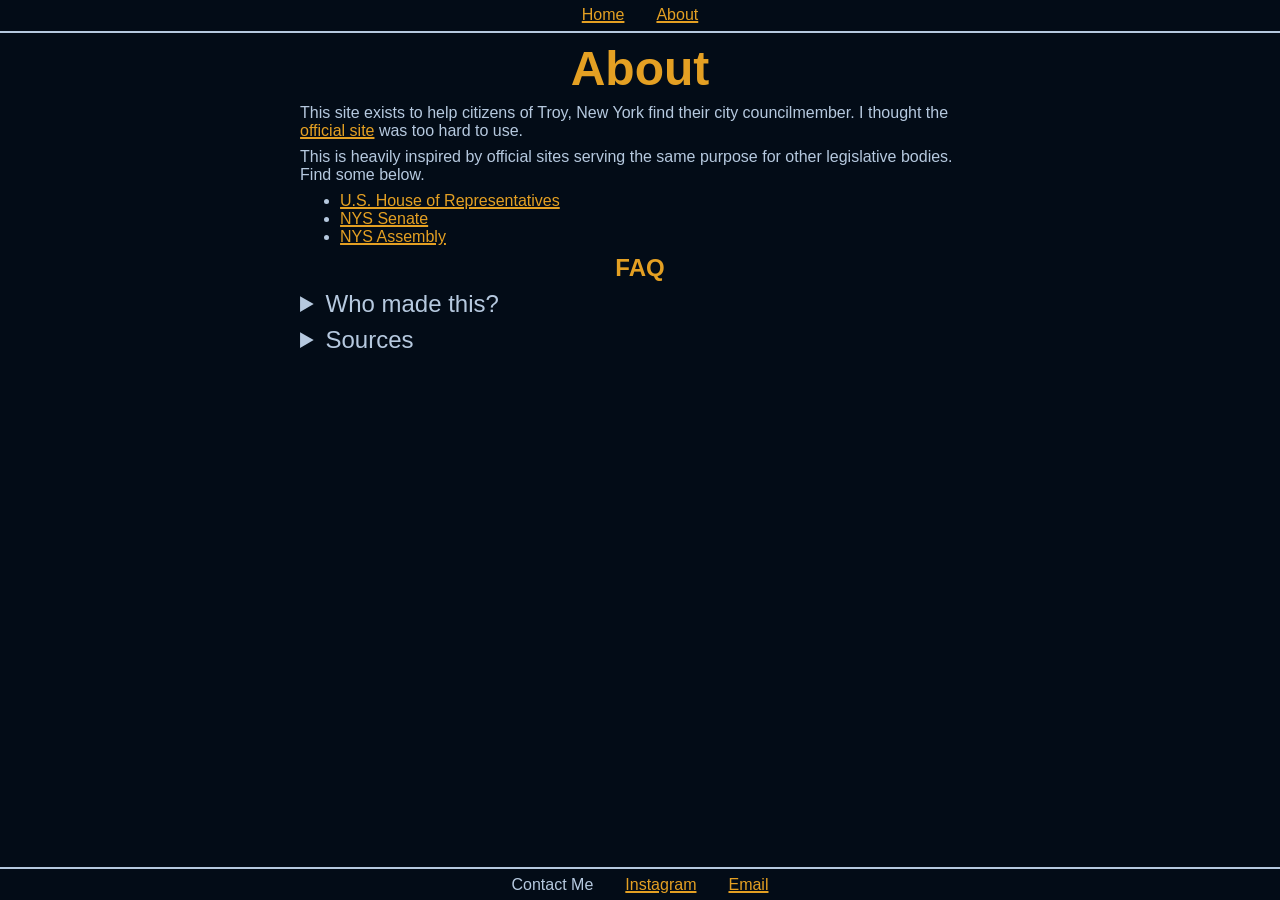
==== about.html @ f62168dd "FIX: Restore accidentally deleted summary text" ====
<!DOCTYPE html>
<html lang="en">
<head>
    <meta charset="UTF-8">
    <meta name="viewport" content="width=device-width, initial-scale=1.0">
    <title>About - Transparent Troy</title>
    <link rel="stylesheet" href="reset.css">
	<link rel="stylesheet" href="styles.css">
</head>
<body>
    <nav>
		<a href="./">Home</a>
		<a href="about.html">About</a>
	</nav>
    <main>
        <h1>About</h1>
        <p>This site exists to help citizens of Troy, New York find their city councilmember. I thought the <a href="https://www.troyny.gov/315/City-Council">official site</a> was too hard to use.</p>
        <p>This is heavily inspired by official sites serving the same purpose for other legislative bodies. Find some below.</p>
        <ul>
            <li><a href="https://www.house.gov/representatives/find-your-representative">U.S. House of Representatives</a></li>
            <li><a href="https://www.nysenate.gov/find-my-senator">NYS Senate</a></li>
            <li><a href="https://www.nysenate.gov/find-my-senator">NYS Assembly</a></li>
        </ul>
        <h2>FAQ</h2>
        <details><summary>Who made this?</summary>
            This site was made entirely by <a href="#contact">Noah Pedroso</a>, a resident of Troy.
        </details>
        <!-- <details><summary>Does my address stay private?</summary>
            Your address and any info you type in the address box is sent to NYS's geocoding service. I have no insight into what they do with it there, but it is sent only as text, but could possibly be linked to your IP.
            Most services that show you your location on a map send that info through Google. This site does not do that.
        </details> -->
        <!-- <details id="tech"><summary>Technical Stuff</summary>
            This heavily relies on New York State's free geocoding service and
        </details> -->
        <details><summary>Sources</summary>
            <p>This data comes from <a href="https://www.rensco.com/589/District-Maps">Rensselaer County's website</a>. This link will download the <a href="https://www.rensco.com/DocumentCenter/View/4029/052024_Rensco_ElectionDistricts-ZIP">shapefiles for all of Rensselaer County</a>, after which I manually extracted only the ones related to Troy.</p>
        </details>
    </main>
    <footer id="contact">
        <p>Contact Me</p>
        <a href="https://www.instagram.com/morelikenoahsarc">Instagram</a>
        <a href="mailto:noah@transparenttroy.com">Email</a>
    </footer>
</body>
</html>
---- styles.css ----
/* 
 * styles.css
 */

/* Styling */
html {
    /* Site colors */
    /* Troy colors sourced from eyedropper on random google image:
        https://www.redbubble.com/i/art-board-print/Troy-Logo-by-beck-dr/36641602/xpmg */
    --troy-yellow: #e4a023;
    --troy-blue: #104686;
    --troy-red: #ad141e;

    --main: hsl(from var(--troy-blue) h s 5);
    --text: hsl(from var(--troy-blue) h calc(s * 0.5) calc(l + 50)); /* contrast-color(var(--main)); */
    --accent: hsl(from var(--troy-yellow) h s l);

    /* Site fonts */
    font-family: Verdana, Geneva, Tahoma, sans-serif;
}

body {
    background-color: var(--main);
    color: var(--text);

    /* Overall page structure */
    display: grid;
    grid-template-columns: 1fr minmax(auto, 80ch) 1fr;
    grid-template-areas:
        "nav    nav     nav"
        "left   content right"
        "footer footer  footer";
    gap: 0.5em;
    min-height: 100dvh; /* A tall screen still gets the footer at the bottom of the viewport. */
    grid-template-rows: auto 1fr auto; /* The main content takes up any extra space */
}

main {
    grid-area: content;
    padding: 0 1em; /* Don't let content touch the absolute edges of the viewport */
}

main > * {
    /* Spacing */
    margin-bottom: 0.5rem;
}

h1 {
    font-size: xxx-large;
}
h1,h2,h3,h4,h5,h6 {
    color: var(--accent);
    text-align: center;
}

summary {
    font-size: x-large;
}

p {
    /* 80 chars is good for readability 
        https://www.w3.org/WAI/WCAG22/Understanding/visual-presentation#:~:text=Width%20is%20no%20more%20than%2080%20characters%20or%20glyphs%20(40%20if%20CJK). */
    max-width: 80ch;
    /* Breaks super long words (or urls) even if there is no natural hyphen
        unlike word-break: break-all, this will prefer to wrap a word to a new line FIRST
        So my understanding is it only breaks if the line is truly longer than an entire line
        This can create some weird gaps before the long word, for example:
        
        +----------------------------------+
        | this is some                     |
        | reallylongworddthatwrappedandlea |
        | vesthepreviouslinewithareally    |
        | weird blank space following it   |
        +----------------------------------+

        Unfortunately, it seems text-wrap: pretty will not solve this for us.
        
        Very helpful for narrow screens (mobile)
    */
    word-break: break-word;
}
a {
    color: var(--troy-yellow);

    /* Hover - TODO: Remove magic numbers */
    text-decoration-thickness: 0.1em;
    text-underline-offset: 0.05em;
    transition: text-underline-offset 0.1s ease-out;
    &:hover,
    &:focus{
        text-underline-offset: 0.3em;
    }
}

nav, footer {
    /* Centering */
    display: flex;
    gap: 2em;
    /* Need border to stay max width, yet items should still be centered. Centering is hard! */
    /* Span all grid columns */
    justify-content: center;

    /* Aesthetics */
    padding: 0.4em 0; /* TODO: Remove this magic number */

    /* Separate visually from content */
    --border:  2px solid var(--text); /* TODO: Don't like using "--text for not text */

    &:is(nav) {
        /* Positioning - Always on the top of the screen */
        position: sticky;
        top: 0;
        z-index: 1;
        background-color: inherit;
        grid-area: nav;

        border-bottom: var(--border);
    }
    &:is(footer) {
        border-top: var(--border);
        grid-area: footer;
    }
}

.actions {
    /* Everything looks better centered here */
    text-align: center;
}

/* A form that only has a single input (and maybe a submit button)
    e.g. An "enter your address" text field with a submit button for geocoding */
.single-input-form {
    display: inline-block;
}

/* Holds the map and the result from the location */
.info-container {
    /* Leaflet uses lots of z-index to manage layers
    This just bundles all of that up at one new stacking context,
    and deliberately places it under the nav's z-index */
    isolation: isolate;
    z-index: 0;

    display: flex;
    flex-wrap: wrap;
    justify-content: center;
    gap: 1em;

    .portrait {
        width: 10em;
        border: solid var(--troy-yellow) 2px;
    }

    dt {
        font-size: small;
        &::after {
            content: ":"
        }

        /* if the corresponding description is empty OR
            if the corresponding description has only one empty anchor  */
        &:has(+ dd:empty),
        &:has(+ dd>a:empty:only-child) {
            /* NOTE: Users may be confused why there is no data displayed when there should be
                Perhaps instead of hiding the <dd>, we should instead show a "NO DATA" message */
            display: none;
        }
    }
    dd {
        font-size: large;
        font-weight: bold;
        color: var(--troy-yellow);
        padding-bottom: 0.5em;
        
        /* if the description is empty OR
            if the description has only one empty anchor  */
        &:empty,
        &:has(a:empty:only-child) {
            padding-bottom: 0;
        }
    }
}

/* Leaflet requires an id on the map element:
    https://leafletjs.com/examples/quick-start/#preparing-your-page
    "Put a div element with a certain id where you want your map to be"
    "Make sure the map container has a defined height"
*/
#map {
    min-height: 450px;
    height: 60vh;
    min-width: 320px;

    /* Aesthetics */
    border: solid var(--troy-yellow) 2px;
}
/* Return to Troy button */
#return {
    width: 100%;
}
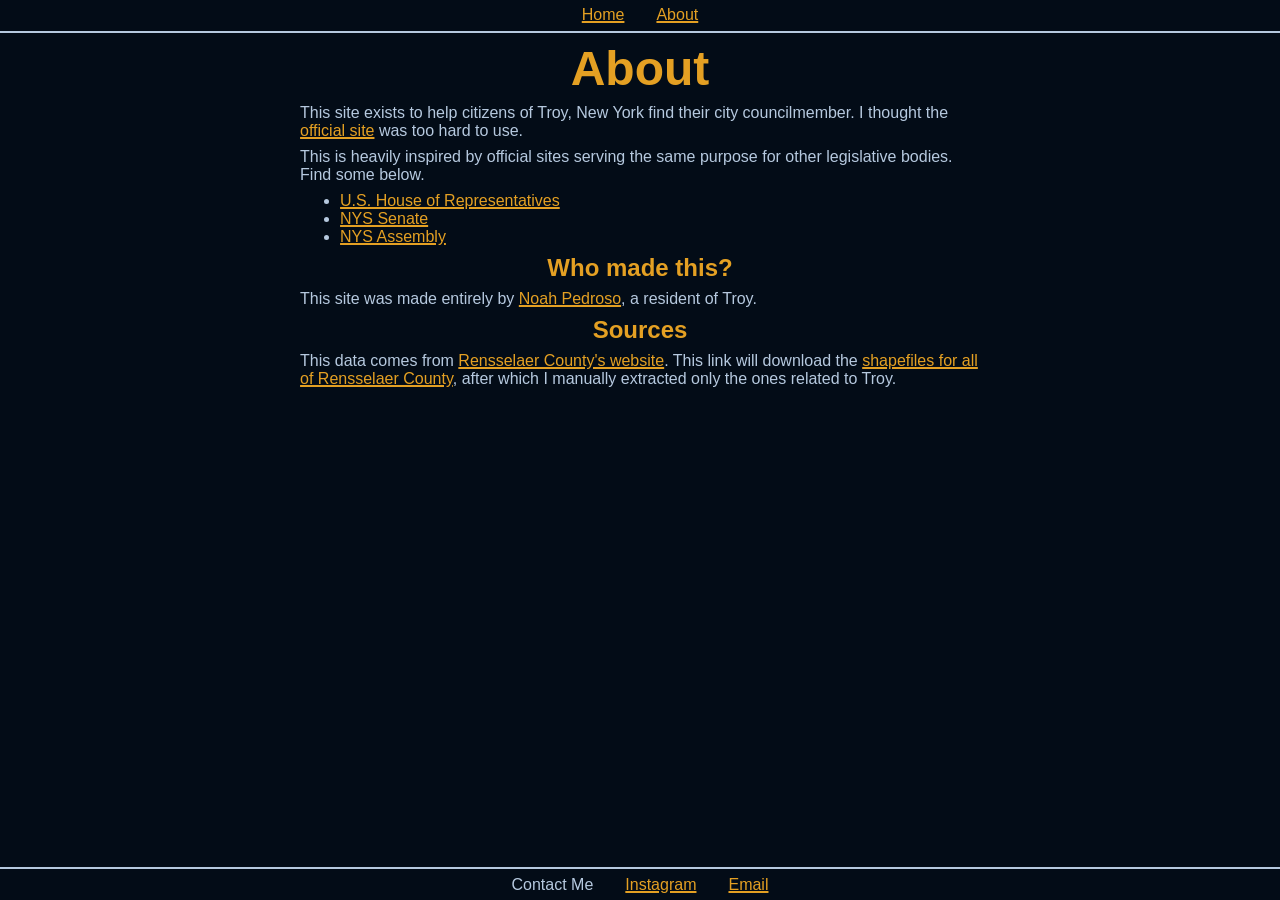
==== commit 99940472: "REFACTOR: Use headings instead of details I just didn't like the fact that so much info was hidden. " ====
--- a/about.html
+++ b/about.html
@@ -21,10 +21,8 @@
             <li><a href="https://www.nysenate.gov/find-my-senator">NYS Senate</a></li>
             <li><a href="https://www.nysenate.gov/find-my-senator">NYS Assembly</a></li>
         </ul>
-        <h2>FAQ</h2>
-        <details><summary>Who made this?</summary>
-            This site was made entirely by <a href="#contact">Noah Pedroso</a>, a resident of Troy.
-        </details>
+        <h2>Who made this?</h2>
+        <p>This site was made entirely by <a href="#contact">Noah Pedroso</a>, a resident of Troy.</p>
         <!-- <details><summary>Does my address stay private?</summary>
             Your address and any info you type in the address box is sent to NYS's geocoding service. I have no insight into what they do with it there, but it is sent only as text, but could possibly be linked to your IP.
             Most services that show you your location on a map send that info through Google. This site does not do that.
@@ -32,9 +30,8 @@
         <!-- <details id="tech"><summary>Technical Stuff</summary>
             This heavily relies on New York State's free geocoding service and
         </details> -->
-        <details><summary>Sources</summary>
-            <p>This data comes from <a href="https://www.rensco.com/589/District-Maps">Rensselaer County's website</a>. This link will download the <a href="https://www.rensco.com/DocumentCenter/View/4029/052024_Rensco_ElectionDistricts-ZIP">shapefiles for all of Rensselaer County</a>, after which I manually extracted only the ones related to Troy.</p>
-        </details>
+        <h2>Sources</h2>
+        <p>This data comes from <a href="https://www.rensco.com/589/District-Maps">Rensselaer County's website</a>. This link will download the <a href="https://www.rensco.com/DocumentCenter/View/4029/052024_Rensco_ElectionDistricts-ZIP">shapefiles for all of Rensselaer County</a>, after which I manually extracted only the ones related to Troy.</p>
     </main>
     <footer id="contact">
         <p>Contact Me</p>
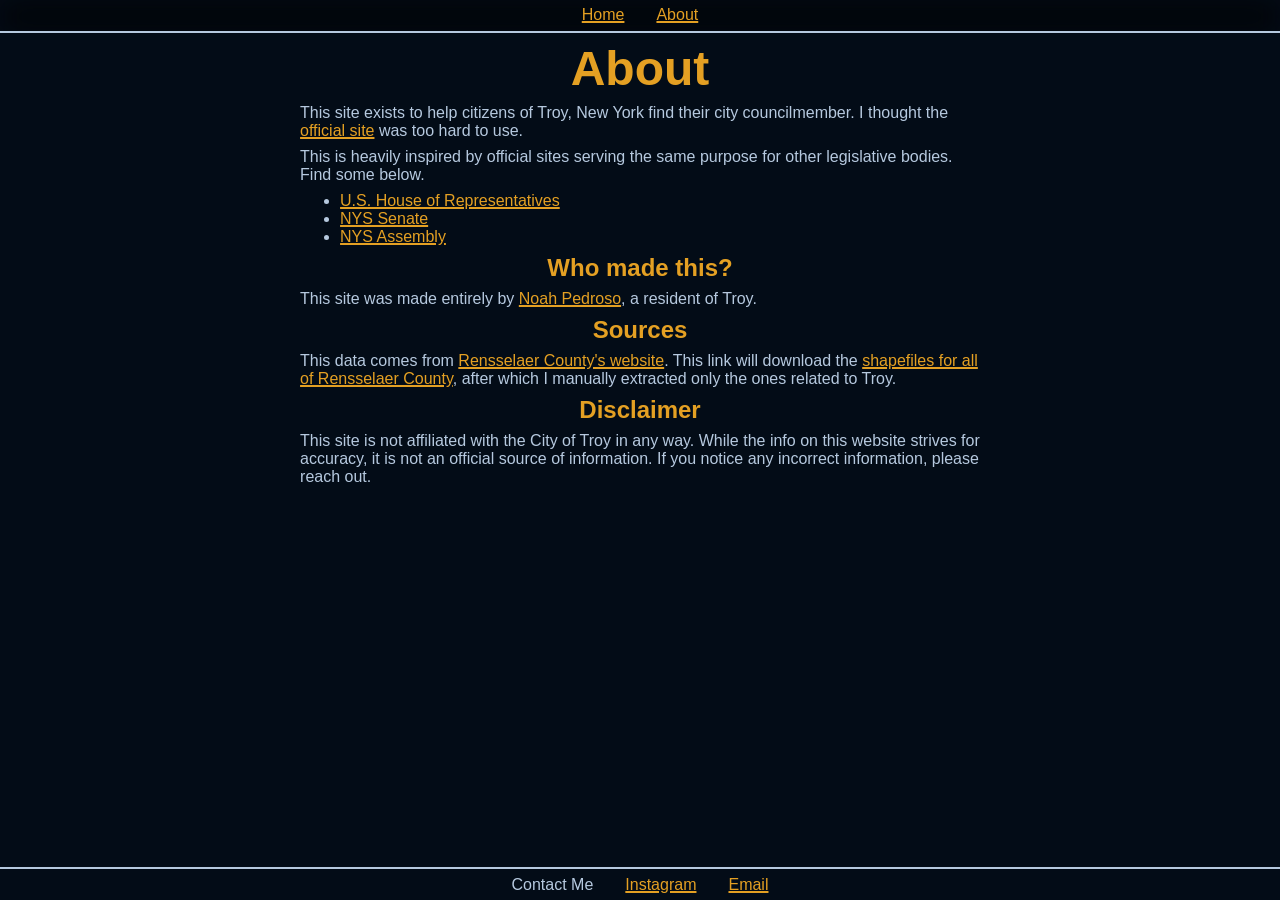
==== commit 9d84e029: "ABOUT: Add affiliation disclaimer" ====
--- a/about.html
+++ b/about.html
@@ -19,7 +19,7 @@
         <ul>
             <li><a href="https://www.house.gov/representatives/find-your-representative">U.S. House of Representatives</a></li>
             <li><a href="https://www.nysenate.gov/find-my-senator">NYS Senate</a></li>
-            <li><a href="https://www.nysenate.gov/find-my-senator">NYS Assembly</a></li>
+            <li><a href="https://nyassembly.gov/mem/search/">NYS Assembly</a></li>
         </ul>
         <h2>Who made this?</h2>
         <p>This site was made entirely by <a href="#contact">Noah Pedroso</a>, a resident of Troy.</p>
@@ -32,6 +32,8 @@
         </details> -->
         <h2>Sources</h2>
         <p>This data comes from <a href="https://www.rensco.com/589/District-Maps">Rensselaer County's website</a>. This link will download the <a href="https://www.rensco.com/DocumentCenter/View/4029/052024_Rensco_ElectionDistricts-ZIP">shapefiles for all of Rensselaer County</a>, after which I manually extracted only the ones related to Troy.</p>
+        <h2>Disclaimer</h2>
+        This site is not affiliated with the City of Troy in any way. While the info on this website strives for accuracy, it is not an official source of information. If you notice any incorrect information, please reach out.
     </main>
     <footer id="contact">
         <p>Contact Me</p>
--- a/styles.css
+++ b/styles.css
@@ -17,6 +17,7 @@
 
     /* Site fonts */
     font-family: Verdana, Geneva, Tahoma, sans-serif;
+    font-size: 16px;
 }
 
 body {
@@ -111,7 +112,7 @@
         position: sticky;
         top: 0;
         z-index: 1;
-        background-color: inherit;
+        backdrop-filter: brightness(35%) blur(15px);
         grid-area: nav;
 
         border-bottom: var(--border);
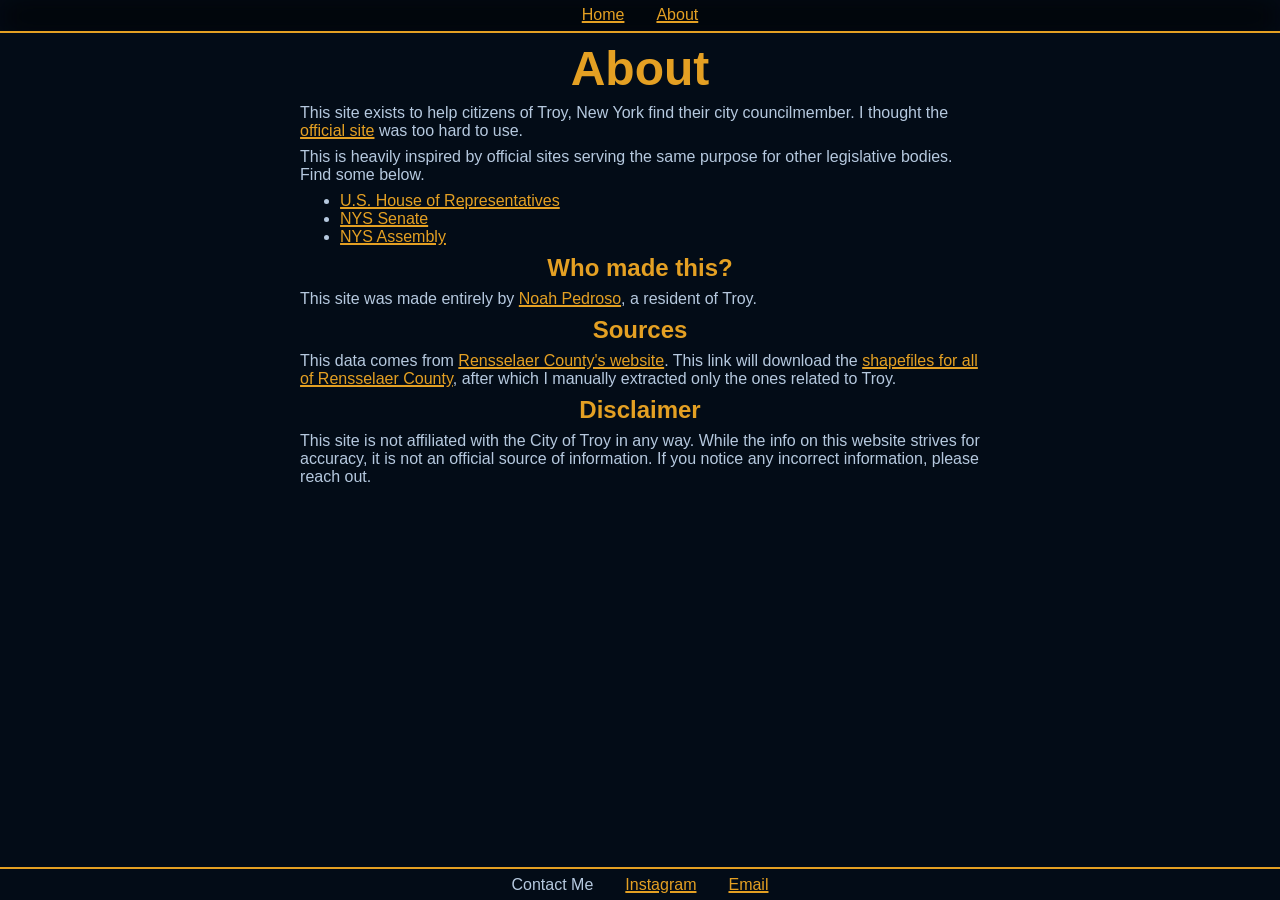
==== commit e0edac89: "META: Fixes #2" ====
--- a/about.html
+++ b/about.html
@@ -3,11 +3,19 @@
 <head>
     <meta charset="UTF-8">
     <meta name="viewport" content="width=device-width, initial-scale=1.0">
+    <link rel="icon" href="/favicon.ico" type="image/x-icon" />
+	<meta
+		property="og:image"
+		content="https://transparenttroy.com/TT.png" />
+	<meta
+		property="og:description"
+		content="About Transparent Troy" />
+	<meta property="og:title" content="About - Transparent Troy" />
     <title>About - Transparent Troy</title>
     <link rel="stylesheet" href="reset.css">
 	<link rel="stylesheet" href="styles.css">
 </head>
-<body>
+<body class="info">
     <nav>
 		<a href="./">Home</a>
 		<a href="about.html">About</a>
--- a/styles.css
+++ b/styles.css
@@ -11,17 +11,22 @@
     --troy-blue: #104686;
     --troy-red: #ad141e;
 
-    --main: hsl(from var(--troy-blue) h s 5);
-    --text: hsl(from var(--troy-blue) h calc(s * 0.5) calc(l + 50)); /* contrast-color(var(--main)); */
-    --accent: hsl(from var(--troy-yellow) h s l);
+    --background: hsl(from var(--troy-blue) h s 5);
+    --text:       hsl(from var(--troy-yellow) h s l); /* contrast-color(var(--background)); */
+    --primary:    hsl(from var(--troy-blue) h calc(s * 0.5) calc(l + 50));
+    --secondary:  hsl(from var(--primary) h calc(s * 0.8) calc(l * 0.4));
+    --accent:     var(--troy-red);
 
     /* Site fonts */
     font-family: Verdana, Geneva, Tahoma, sans-serif;
     font-size: 16px;
+
+    /* Min viewport width this site works on */
+    --min-viewport-width: 320px;
 }
 
 body {
-    background-color: var(--main);
+    background-color: var(--background);
     color: var(--text);
 
     /* Overall page structure */
@@ -29,16 +34,37 @@
     grid-template-columns: 1fr minmax(auto, 80ch) 1fr;
     grid-template-areas:
         "nav    nav     nav"
-        "left   content right"
+        "content content content"
         "footer footer  footer";
     gap: 0.5em;
     min-height: 100dvh; /* A tall screen still gets the footer at the bottom of the viewport. */
     grid-template-rows: auto 1fr auto; /* The main content takes up any extra space */
+
+    /* A more interactive page doesn't really need sidebars. */
+    &.app {
+        grid-template-areas:
+        "nav     nav     nav"
+        "content content content"
+        "footer  footer  footer";
+    }
+    /* A more informational page should have sidebars */
+    &.info {
+        grid-template-areas:
+        "nav     nav     nav"
+        "left    content right"
+        "footer  footer  footer";
+
+        /* TODO: This is jank. I really need to think about colors and text */
+        color: var(--primary)
+    }
 }
 
 main {
     grid-area: content;
-    padding: 0 1em; /* Don't let content touch the absolute edges of the viewport */
+
+    /* Don't let content touch the absolute edges of the viewport */
+    --main-padding: 1em;
+    padding: 0 var(--main-padding);
 }
 
 main > * {
@@ -50,7 +76,7 @@
     font-size: xxx-large;
 }
 h1,h2,h3,h4,h5,h6 {
-    color: var(--accent);
+    color: var(--text);
     text-align: center;
 }
 
@@ -80,6 +106,28 @@
     */
     word-break: break-word;
 }
+
+/* Any element that wants to look like it was plopped right on top of a <hr> 
+    e.g. ---- el ---- */
+.horizontal-rule-el {
+    font-style: italic;
+    color: var(--primary);
+    
+    /* because this relies on flexbox, this may work best on a wrapper element
+        as to not disturb the display property of the wrapped element */
+    display: flex;
+    gap: 1em; /* This gap also helps hide weird alignment issues due to font */
+    align-items: center;
+    text-align: center;
+
+    &::before,
+    &::after {
+        content: "";
+        flex-grow: 1;
+        border-bottom: solid var(--primary) 1px;
+    }
+}
+
 a {
     color: var(--troy-yellow);
 
@@ -123,19 +171,54 @@
     }
 }
 
+button {
+    cursor: pointer;
+
+    width: 100%;
+    min-height: 3em;
+    background-color: var(--background);
+    color: var(--text);
+
+    border-style: none;
+    outline: 1px solid currentColor;
+
+    &.primary {
+        background-color: var(--text);
+        color: var(--background);
+        font-size: 30px;
+        font-weight: bold;
+    }
+}
+
+input {
+    background-color: var(--background);
+    color: var(--text);
+    border-style: solid;
+    border: solid var(--text) 1px;
+    &::placeholder {
+        color: var(--text);
+    }
+    min-width: 0;
+}
+
 .actions {
     /* Everything looks better centered here */
     text-align: center;
+
+    display: flex;
+    flex-direction: column;
+    gap: 2rem;
 }
 
 /* A form that only has a single input (and maybe a submit button)
     e.g. An "enter your address" text field with a submit button for geocoding */
 .single-input-form {
-    display: inline-block;
-}
-
-/* Holds the map and the result from the location */
-.info-container {
+    display: grid;
+    grid-template-columns: 3fr 1fr;
+}
+
+/* Location input, map, and resulting info */
+.layout-wrapper {
     /* Leaflet uses lots of z-index to manage layers
     This just bundles all of that up at one new stacking context,
     and deliberately places it under the nav's z-index */
@@ -144,9 +227,30 @@
 
     display: flex;
     flex-wrap: wrap;
-    justify-content: center;
-    gap: 1em;
-
+    gap: 2em;
+
+    & > * {
+        /* 
+            Each of the 3 items has the same starting width.
+            They cannot shrink past that width.
+            They each grow together at the same rate.
+            This ensures all columns are the same width for each line
+                (an item on a new line is not the same width as the items on other lines.
+                They will always take up as much space as possible)
+            Columns of the same width keeps wrapping predictable:
+                - The last item wraps first
+                - Earlier rows always have more items than later rows
+            
+            The only way an item can become wider than another is if it is clamped to its min width.
+            I could set min-width: 0 (or the val contained in the basis here) on all of these
+            but I would like things to stay wide rather than break and overflow.
+            Testing reveals no items that cannot shrink to this basis width, so it is not an issue.
+            */
+        flex: 1 0 calc(var(--min-viewport-width) - var(--main-padding));
+    }
+}
+
+.district-info {
     .portrait {
         width: 10em;
         border: solid var(--troy-yellow) 2px;
@@ -170,7 +274,7 @@
     dd {
         font-size: large;
         font-weight: bold;
-        color: var(--troy-yellow);
+        color: var(--primary);
         padding-bottom: 0.5em;
         
         /* if the description is empty OR
@@ -180,6 +284,14 @@
             padding-bottom: 0;
         }
     }
+
+    /* 
+        Putting this here instead of string concat to keep empty values from displaying.
+        Maybe not the best strategy
+    */
+    .instagram a:not(:empty)::before {
+        content: '@';
+    }
 }
 
 /* Leaflet requires an id on the map element:
@@ -190,8 +302,6 @@
 #map {
     min-height: 450px;
     height: 60vh;
-    min-width: 320px;
-
     /* Aesthetics */
     border: solid var(--troy-yellow) 2px;
 }
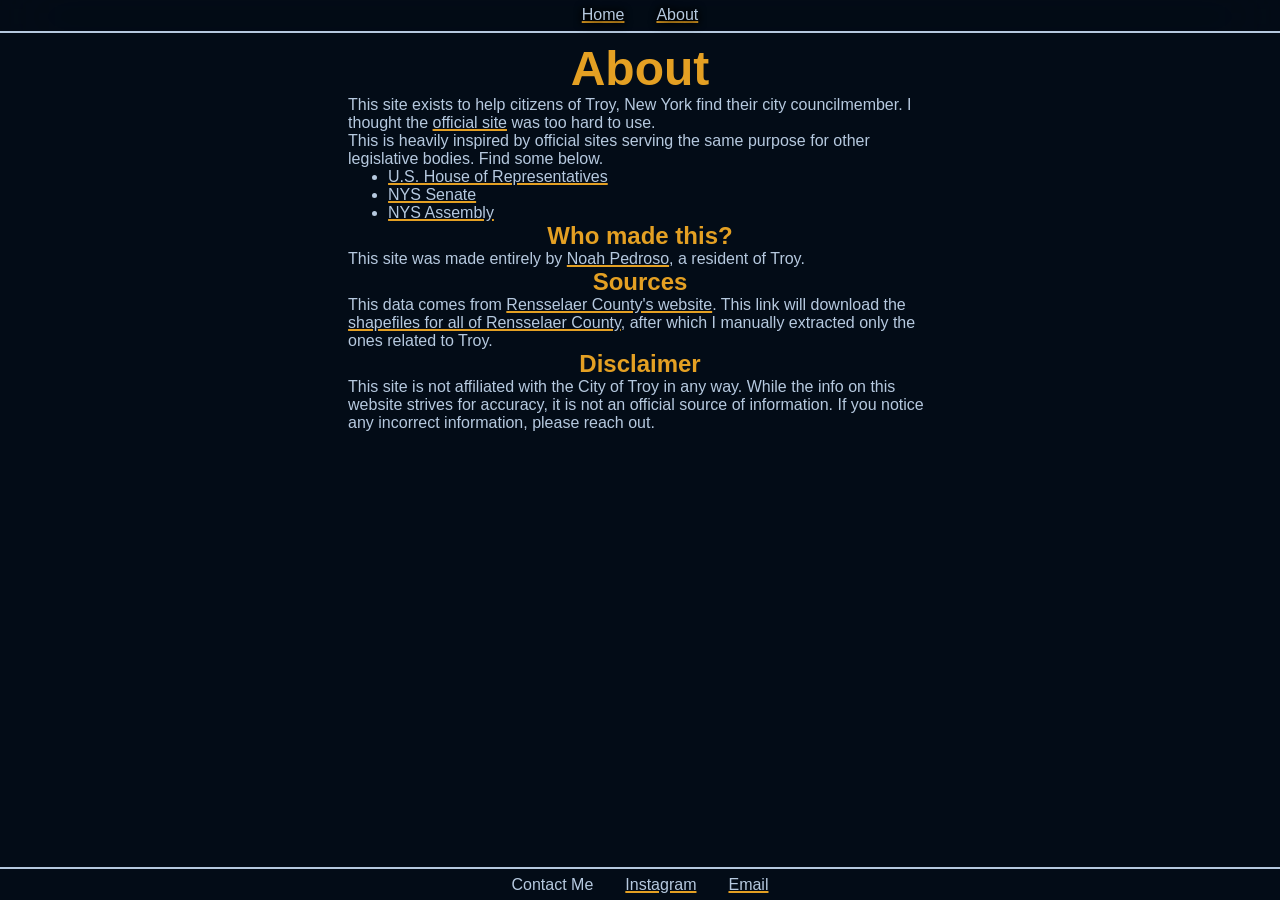
==== commit 017be3e5: "SEO: Align about page header to the main page" ====
--- a/about.html
+++ b/about.html
@@ -1,8 +1,9 @@
 <!DOCTYPE html>
 <html lang="en">
 <head>
-    <meta charset="UTF-8">
-    <meta name="viewport" content="width=device-width, initial-scale=1.0">
+	<meta charset="utf-8">
+	<meta name="viewport" content="width=device-width, initial-scale=1">
+
     <link rel="icon" href="/favicon.ico" type="image/x-icon" />
 	<meta
 		property="og:image"
@@ -10,6 +11,7 @@
 	<meta
 		property="og:description"
 		content="About Transparent Troy" />
+    <meta name="description" content="Learn about Transparent Troy, who made it, who it is for, and how it was made">
 	<meta property="og:title" content="About - Transparent Troy" />
     <title>About - Transparent Troy</title>
     <link rel="stylesheet" href="reset.css">
--- a/styles.css
+++ b/styles.css
@@ -12,10 +12,10 @@
     --troy-red: #ad141e;
 
     --background: hsl(from var(--troy-blue) h s 5);
-    --text:       hsl(from var(--troy-yellow) h s l); /* contrast-color(var(--background)); */
+    --text:       hsl(from var(--troy-blue) h calc(s * 0.5) calc(l + 50)); /* contrast-color(var(--background)); */
     --primary:    hsl(from var(--troy-blue) h calc(s * 0.5) calc(l + 50));
     --secondary:  hsl(from var(--primary) h calc(s * 0.8) calc(l * 0.4));
-    --accent:     var(--troy-red);
+    --accent:     hsl(from var(--troy-yellow) h s l);
 
     /* Site fonts */
     font-family: Verdana, Geneva, Tahoma, sans-serif;
@@ -23,6 +23,10 @@
 
     /* Min viewport width this site works on */
     --min-viewport-width: 320px;
+}
+
+header {
+    margin-bottom: 2rem;
 }
 
 body {
@@ -53,9 +57,6 @@
         "nav     nav     nav"
         "left    content right"
         "footer  footer  footer";
-
-        /* TODO: This is jank. I really need to think about colors and text */
-        color: var(--primary)
     }
 }
 
@@ -63,20 +64,15 @@
     grid-area: content;
 
     /* Don't let content touch the absolute edges of the viewport */
-    --main-padding: 1em;
+    --main-padding: max(1.5em, 5dvi);
     padding: 0 var(--main-padding);
-}
-
-main > * {
-    /* Spacing */
-    margin-bottom: 0.5rem;
 }
 
 h1 {
     font-size: xxx-large;
 }
 h1,h2,h3,h4,h5,h6 {
-    color: var(--text);
+    color: var(--accent);
     text-align: center;
 }
 
@@ -129,12 +125,13 @@
 }
 
 a {
-    color: var(--troy-yellow);
+    color: var(--text);
 
     /* Hover - TODO: Remove magic numbers */
     text-decoration-thickness: 0.1em;
     text-underline-offset: 0.05em;
     transition: text-underline-offset 0.1s ease-out;
+    text-decoration-color: var(--accent);
     &:hover,
     &:focus{
         text-underline-offset: 0.3em;
@@ -153,15 +150,21 @@
     padding: 0.4em 0; /* TODO: Remove this magic number */
 
     /* Separate visually from content */
-    --border:  2px solid var(--text); /* TODO: Don't like using "--text for not text */
+    --border:  2px solid;
 
     &:is(nav) {
         /* Positioning - Always on the top of the screen */
+        grid-area: nav;
         position: sticky;
         top: 0;
         z-index: 1;
-        backdrop-filter: brightness(35%) blur(15px);
-        grid-area: nav;
+
+        /* Need a dark outline around text to keep AAA contrast on all backgrounds due to semi-transparent background
+            We could also drop the brightness of the backdrop-filter a ton, but this makes the nav look black
+            instead of transparent on the default dark background.
+            Manually tested by scrolling and doing contrast checks on the lightest backgrounds found */
+        backdrop-filter: brightness(85%) blur(35px);
+        text-shadow: 0 0 8px black, 0 0 8px black, 0 0 8px black;
 
         border-bottom: var(--border);
     }
@@ -177,16 +180,20 @@
     width: 100%;
     min-height: 3em;
     background-color: var(--background);
-    color: var(--text);
-
-    border-style: none;
-    outline: 1px solid currentColor;
+    color: var(--accent);
+
+    border: 1px solid currentColor;
 
     &.primary {
-        background-color: var(--text);
+        background-color: var(--accent);
         color: var(--background);
         font-size: 30px;
         font-weight: bold;
+
+        &:hover,
+        &:focus-visible {
+            background-color: hsl(from var(--accent) h s calc(l + 10))
+        }
     }
 }
 
@@ -194,11 +201,22 @@
     background-color: var(--background);
     color: var(--text);
     border-style: solid;
-    border: solid var(--text) 1px;
+    border: solid var(--accent) 1px;
     &::placeholder {
-        color: var(--text);
+        color: hsl(from var(--text) h s l / .5);
     }
     min-width: 0;
+
+    &[type='text'] {
+        padding: 0 1rem;
+    }
+
+    /* Chrome applies :-internal-autofill-selected with a non-overridable background.
+        There are box shadow hacks to fix it but I'm not a fan.
+        This soluton just prevents it from being STARK WHITE, still not my preferred color though.*/
+    &:autofill {
+        color-scheme: dark;
+    }
 }
 
 .actions {
@@ -274,7 +292,6 @@
     dd {
         font-size: large;
         font-weight: bold;
-        color: var(--primary);
         padding-bottom: 0.5em;
         
         /* if the description is empty OR
